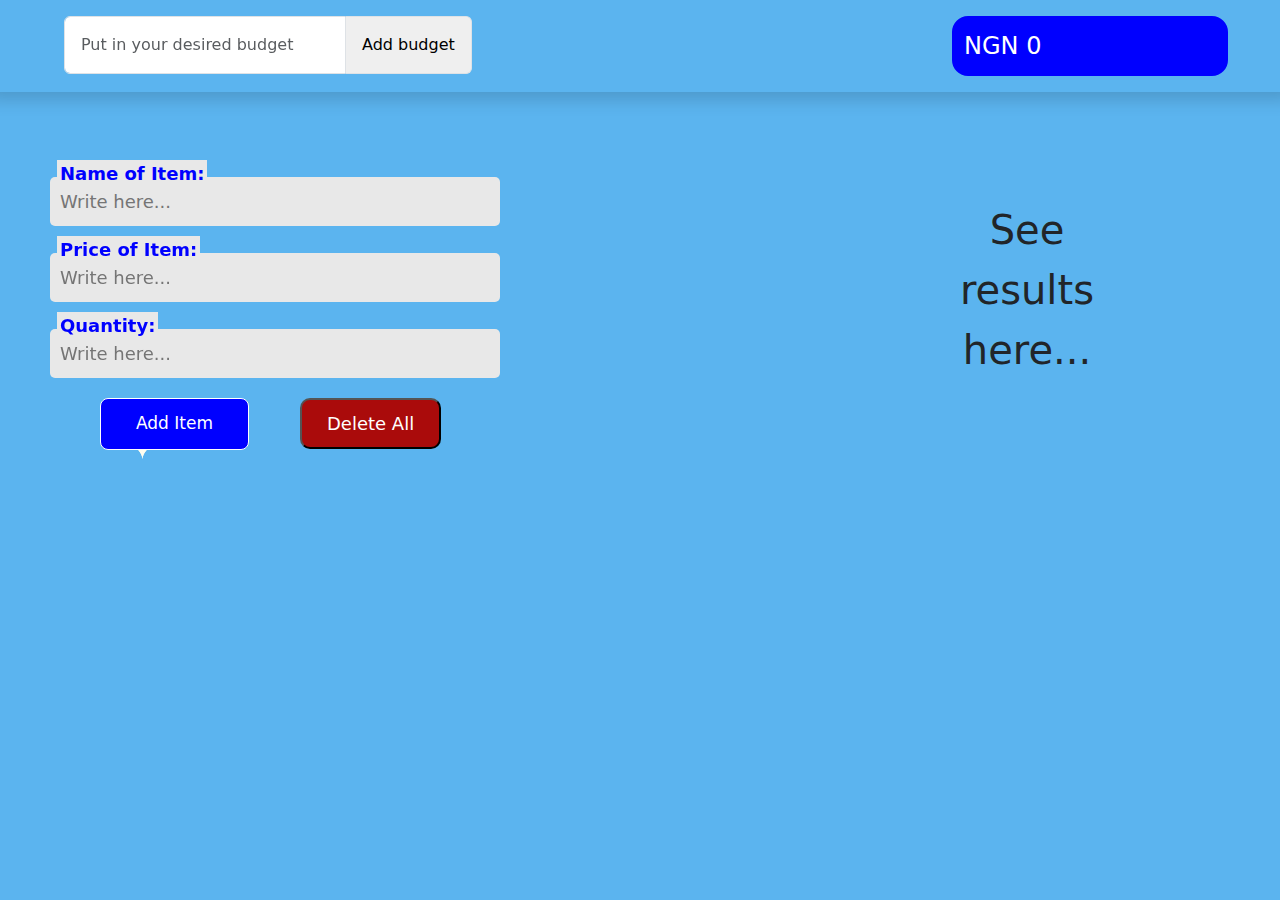
==== page.html @ 1e149d27 "Budget App" ====
<!DOCTYPE html>
<html lang="en">

<head>
    <meta charset="UTF-8">
    <meta name="viewport" content="width=device-width, initial-scale=1.0">
    <title>HomePage</title>
    <link href="https://cdn.jsdelivr.net/npm/bootstrap@5.3.3/dist/css/bootstrap.min.css" rel="stylesheet"
        integrity="sha384-QWTKZyjpPEjISv5WaRU9OFeRpok6YctnYmDr5pNlyT2bRjXh0JMhjY6hW+ALEwIH" crossorigin="anonymous">
    <link rel="stylesheet" href="page.css">
    <link rel="shortcut icon" href="download (1).png" type="image/x-icon">
    <link rel="stylesheet" href="https://cdnjs.cloudflare.com/ajax/libs/animate.css/4.1.1/animate.min.css" />
    <script defer src="https://cdn.jsdelivr.net/npm/bootstrap@5.3.3/dist/js/bootstrap.bundle.min.js"
        integrity="sha384-YvpcrYf0tY3lHB60NNkmXc5s9fDVZLESaAA55NDzOxhy9GkcIdslK1eN7N6jIeHz"
        crossorigin="anonymous"></script>
</head>

<body>
    <nav class=" fixed-top p-3 row shadow head">
        <div class="col-md-6">
            <div class="d-flex ms-5">
                <input type="number" placeholder="Put in your desired budget" id="inputBudget"
                    class="form-control rounded-end-0 w-50 p-3 shadow-none">
                <button onclick="addBudget()" class=" border-start-0 buttonMe rounded-end border p-3">Add
                    budget</button>
                </div>
                <div id="noBudgetYet"class="moreThan mt-2 border rounded-4 fs-4 text-center text-white bg-danger p-2">Input a Budget</div>
        </div>
        <div class="col-md-6 budget">
            <div id="showBudget" class="rounded-4 animate__animated animate__heartBeat animate__repeat animate__delay-2s">NGN 0
            </div>
        </div>
    </nav>

    <div class="house">
        <div class="right-side">
            <div class="coolinput">
                <label for="input" class="text"> Name of Item:</label>
                <input type="text" placeholder="Write here..." name="input" class="input" id="inputOne">
            </div>
            <div class="coolinput">
                <label for="input" class="text">Price of Item:</label>
                <input type="text" placeholder="Write here..." name="input" class="input" id="inputTwo">
            </div>
            <div class="coolinput">
                <label for="input" class="text">Quantity:</label>
                <input type="text" placeholder="Write here..." name="input" class="input" id="inputThree">
            </div>
            <!-- <input type="text" class="form-control" id="inputFour" placeholder="add your input"> -->
            <button onclick="submitItem()" class="addItem">
                Add Item
                <div class="star-1 mt-4">
                    <svg xmlns="http://www.w3.org/2000/svg" xml:space="preserve" version="1.1"
                        style="shape-rendering:geometricPrecision; text-rendering:geometricPrecision; image-rendering:optimizeQuality; fill-rule:evenodd; clip-rule:evenodd"
                        viewBox="0 0 784.11 815.53" xmlns:xlink="http://www.w3.org/1999/xlink">
                        <defs></defs>
                        <g id="Layer_x0020_1">
                            <metadata id="CorelCorpID_0Corel-Layer"></metadata>
                            <path class="fil0"
                                d="M392.05 0c-20.9,210.08 -184.06,378.41 -392.05,407.78 207.96,29.37 371.12,197.68 392.05,407.74 20.93,-210.06 184.09,-378.37 392.05,-407.74 -207.98,-29.38 -371.16,-197.69 -392.06,-407.78z">
                            </path>
                        </g>
                    </svg>
                </div>
                <div class="star-2">
                    <svg xmlns="http://www.w3.org/2000/svg" xml:space="preserve" version="1.1"
                        style="shape-rendering:geometricPrecision; text-rendering:geometricPrecision; image-rendering:optimizeQuality; fill-rule:evenodd; clip-rule:evenodd"
                        viewBox="0 0 784.11 815.53" xmlns:xlink="http://www.w3.org/1999/xlink">
                        <defs></defs>
                        <g id="Layer_x0020_1">
                            <metadata id="CorelCorpID_0Corel-Layer"></metadata>
                            <path class="fil0"
                                d="M392.05 0c-20.9,210.08 -184.06,378.41 -392.05,407.78 207.96,29.37 371.12,197.68 392.05,407.74 20.93,-210.06 184.09,-378.37 392.05,-407.74 -207.98,-29.38 -371.16,-197.69 -392.06,-407.78z">
                            </path>
                        </g>
                    </svg>
                </div>
                <div class="star-3">
                    <svg xmlns="http://www.w3.org/2000/svg" xml:space="preserve" version="1.1"
                        style="shape-rendering:geometricPrecision; text-rendering:geometricPrecision; image-rendering:optimizeQuality; fill-rule:evenodd; clip-rule:evenodd"
                        viewBox="0 0 784.11 815.53" xmlns:xlink="http://www.w3.org/1999/xlink">
                        <defs></defs>
                        <g id="Layer_x0020_1">
                            <metadata id="CorelCorpID_0Corel-Layer"></metadata>
                            <path class="fil0"
                                d="M392.05 0c-20.9,210.08 -184.06,378.41 -392.05,407.78 207.96,29.37 371.12,197.68 392.05,407.74 20.93,-210.06 184.09,-378.37 392.05,-407.74 -207.98,-29.38 -371.16,-197.69 -392.06,-407.78z">
                            </path>
                        </g>
                    </svg>
                </div>
                <div class="star-4">
                    <svg xmlns="http://www.w3.org/2000/svg" xml:space="preserve" version="1.1"
                        style="shape-rendering:geometricPrecision; text-rendering:geometricPrecision; image-rendering:optimizeQuality; fill-rule:evenodd; clip-rule:evenodd"
                        viewBox="0 0 784.11 815.53" xmlns:xlink="http://www.w3.org/1999/xlink">
                        <defs></defs>
                        <g id="Layer_x0020_1">
                            <metadata id="CorelCorpID_0Corel-Layer"></metadata>
                            <path class="fil0"
                                d="M392.05 0c-20.9,210.08 -184.06,378.41 -392.05,407.78 207.96,29.37 371.12,197.68 392.05,407.74 20.93,-210.06 184.09,-378.37 392.05,-407.74 -207.98,-29.38 -371.16,-197.69 -392.06,-407.78z">
                            </path>
                        </g>
                    </svg>
                </div>
                <div class="star-5">
                    <svg xmlns="http://www.w3.org/2000/svg" xml:space="preserve" version="1.1"
                        style="shape-rendering:geometricPrecision; text-rendering:geometricPrecision; image-rendering:optimizeQuality; fill-rule:evenodd; clip-rule:evenodd"
                        viewBox="0 0 784.11 815.53" xmlns:xlink="http://www.w3.org/1999/xlink">
                        <defs></defs>
                        <g id="Layer_x0020_1">
                            <metadata id="CorelCorpID_0Corel-Layer"></metadata>
                            <path class="fil0"
                                d="M392.05 0c-20.9,210.08 -184.06,378.41 -392.05,407.78 207.96,29.37 371.12,197.68 392.05,407.74 20.93,-210.06 184.09,-378.37 392.05,-407.74 -207.98,-29.38 -371.16,-197.69 -392.06,-407.78z">
                            </path>
                        </g>
                    </svg>
                </div>
                <div class="star-6">
                    <svg xmlns="http://www.w3.org/2000/svg" xml:space="preserve" version="1.1"
                        style="shape-rendering:geometricPrecision; text-rendering:geometricPrecision; image-rendering:optimizeQuality; fill-rule:evenodd; clip-rule:evenodd"
                        viewBox="0 0 784.11 815.53" xmlns:xlink="http://www.w3.org/1999/xlink">
                        <defs></defs>
                        <g id="Layer_x0020_1">
                            <metadata id="CorelCorpID_0Corel-Layer"></metadata>
                            <path class="fil0"
                                d="M392.05 0c-20.9,210.08 -184.06,378.41 -392.05,407.78 207.96,29.37 371.12,197.68 392.05,407.74 20.93,-210.06 184.09,-378.37 392.05,-407.74 -207.98,-29.38 -371.16,-197.69 -392.06,-407.78z">
                            </path>
                        </g>
                    </svg>
                </div>
            </button>
            <div id="noItemYet" class="mt-5 border rounded-4 text-center text-white bg-danger p-2">Please Add an Item</div>
            <div id="moreThanBudget" class="moreThan mt-5 border rounded-4 text-center text-white bg-danger p-2">That amount is more than your budget</div>
        </div>
        <div>
            <div id="showMe">
            
                <div class="fs-1 seeresult">
                    See results here...
                </div>
            </div>

        </div>
    </div>


    <!-- modal -->
    <div class="modal fade" id="exampleModal1" tabindex="-1" aria-labelledby="exampleModalLabel" aria-hidden="true">
        <div class="modal-dialog">
            <div class="modal-content">
                <div class="modal-header">
                    <h1 class="modal-title fs-5" id="exampleModalLabel">Edit Any Item</h1>
                    <button type="button" class="btn-close" data-bs-dismiss="modal" aria-label="Close"></button>
                </div>
                <div class="modal-body">
                    <input type="text" class="form-control-lg border-none  mb-3 mx-2 w-100"
                        placeholder="Enter your new item" id="inputNew1" autofocus>
                    <input type="number" class="form-control-lg border-none  mb-3 mx-2 w-100"
                        placeholder="Enter your new price" id="inputNew2" autofocus>
                    <input type="number" class="form-control-lg border-none  mb-3 mx-2 w-100"
                        placeholder="Enter your new quantity" id="inputNew3" autofocus>

                </div>
                <div class="modal-footer">
                    <button type="button" class="btn btn-secondary " data-bs-dismiss="modal">Close</button>
                    <button type="button" class="btn btn-primary " data-bs-dismiss="modal" onclick="editAnyItem()">Save
                        changes</button>
                </div>
            </div>
        </div>
    </div>


    <button class="mt-5 deleteMe" onclick="deleteAll()" id="deleteall">Delete All</button>
    <script src="page.js"></script>
</body>

</html>
---- page.css ----
* {
  box-sizing: border-box;
  padding: auto;
  margin: 0;
}
table {
  border-collapse: collapse;
}
th,
td,
tr {
  border: 2px solid blue;
  padding: 10px;
  color: white;
}
.head{
    z-index: 1000;
}
 body{
    background-color:rgb(91, 180, 239);
 }
#showMe {
  text-align: -webkit-center !important;
  position: absolute;
  left: 600px;
  top: 150px;
  z-index: 100;
  
}
.coolinput {
  display: flex;
  margin: auto;
  gap: none;
  flex-direction: column;
  width: 450px;
  position: static;
  /* max-width: 240px; */
}

.coolinput label.text {
  font-size: 18px;
  color:blue;
  font-weight: 700;
  position: relative;
  top: 0.6rem;
  margin: 0 0 0 7px;
  padding: 0 3px;
  background: #e8e8e8;
  width: fit-content;
}

.coolinput input[type="text"].input {
  padding: 11px 10px;
  font-size: 18px;
  border: 2px ;
  border-radius: 5px;
  background: #e8e8e8;
}

.coolinput input[type="text"].input:focus {
  outline: none;
}
#moreThanBudget ,#noItemYet, #noBudgetYet{
  display: none;
}
.house {
  display: flex;
  justify-content: space-between;
  padding: 50px;

  margin-top: 100px;
}
.right-side{
    position: fixed;
    left:50px ;
}
.navbar {
  position: fixed;
  top: 0;
  padding: 20px;
  width: 100%;
}
.budget {
  width: 300px;
  margin-left: 300px;
}
#showBudget {
  border: 2px solid blue;
  background-color: blue;
  color: white;
  padding: 10px;
  font-size: 24px;
}
/* button */
.addItem {
    position: relative;
    left: 50px;
    margin-top: 20px;
    padding: 12px 35px;
    background:blue;
    font-size: 17px;
    font-weight: 500;
    color: white;
    border: 1px solid white;
    border-radius: 8px;
    box-shadow: 0 0 0 #de0d0d8c;
    transition: all 0.3s ease-in-out;
    cursor: pointer;
}

.star-1 {
  position: absolute;
  top: 20%;
  left: 20%;
  width: 25px;
  height: auto;
  filter: drop-shadow(0 0 0 #fffdef);
  z-index: -5;
  transition: all 1s cubic-bezier(0.05, 0.83, 0.43, 0.96);
}

.star-2 {
  position: absolute;
  top: 45%;
  left: 45%;
  width: 15px;
  height: auto;
  filter: drop-shadow(0 0 0 #fffdef);
  z-index: -5;
  transition: all 1s cubic-bezier(0, 0.4, 0, 1.01);
}

.star-3 {
  position: absolute;
  top: 40%;
  left: 140%;
  width: 5px;
  height: auto;
  filter: drop-shadow(0 0 0 #fffdef);
  z-index: -5;
  transition: all 1s cubic-bezier(0, 0.4, 0, 1.01);
}

.star-4 {
  position: absolute;
  top: 20%;
  left: 40%;
  width: 8px;
  height: auto;
  filter: drop-shadow(0 0 0 #fffdef);
  z-index: -5;
  transition: all 0.8s cubic-bezier(0, 0.4, 0, 1.01);
}

.star-5 {
  position: absolute;
  top: 25%;
  left: 45%;
  width: 15px;
  height: auto;
  filter: drop-shadow(0 0 0 #fffdef);
  z-index: -5;
  transition: all 0.6s cubic-bezier(0, 0.4, 0, 1.01);
}

.star-6 {
  position: absolute;
  top: 5%;
  left: 50%;
  width: 5px;
  height: auto;
  filter: drop-shadow(0 0 0 #fffdef);
  z-index: -5;
  transition: all 0.8s ease;
}

button:hover {
  background: rgb(1, 1, 40);
  color: #fcfafa;
  box-shadow: 0 0 25px #fec1958c;
}

button:hover .star-1 {
  position: absolute;
  top: -80%;
  left: -30%;
  width: 25px;
  height: auto;
  filter: drop-shadow(0 0 10px #fffdef);
  z-index: 2;
}

button:hover .star-2 {
  position: absolute;
  top: -25%;
  left: 10%;
  width: 15px;
  height: auto;
  filter: drop-shadow(0 0 10px #fffdef);
  z-index: 2;
}

button:hover .star-3 {
  position: absolute;
  top: 55%;
  left: 25%;
  width: 5px;
  height: auto;
  filter: drop-shadow(0 0 10px #fffdef);
  z-index: 2;
}

button:hover .star-4 {
  position: absolute;
  top: 30%;
  left: 80%;
  width: 8px;
  height: auto;
  filter: drop-shadow(0 0 10px #fffdef);
  z-index: 2;
}

button:hover .star-5 {
  position: absolute;
  top: 25%;
  left: 115%;
  width: 15px;
  height: auto;
  filter: drop-shadow(0 0 10px #fffdef);
  z-index: 2;
}

button:hover .star-6 {
  position: absolute;
  top: 5%;
  left: 60%;
  width: 5px;
  height: auto;
  filter: drop-shadow(0 0 10px #fffdef);
  z-index: 2;
}

.fil0 {
  fill: #fffdef;
}
.deleteMe{
    position: fixed;
    left: 300px;
    top: 350px;
    font-weight: 800px;
    font-size:18px ;
    padding: 10px 25px;
    border-radius: 10px;
    color: white;
    background-color: rgb(170, 11, 11);
}
.seeresult{
    position: absolute;
    left: 360px;
    top: 50px;
}
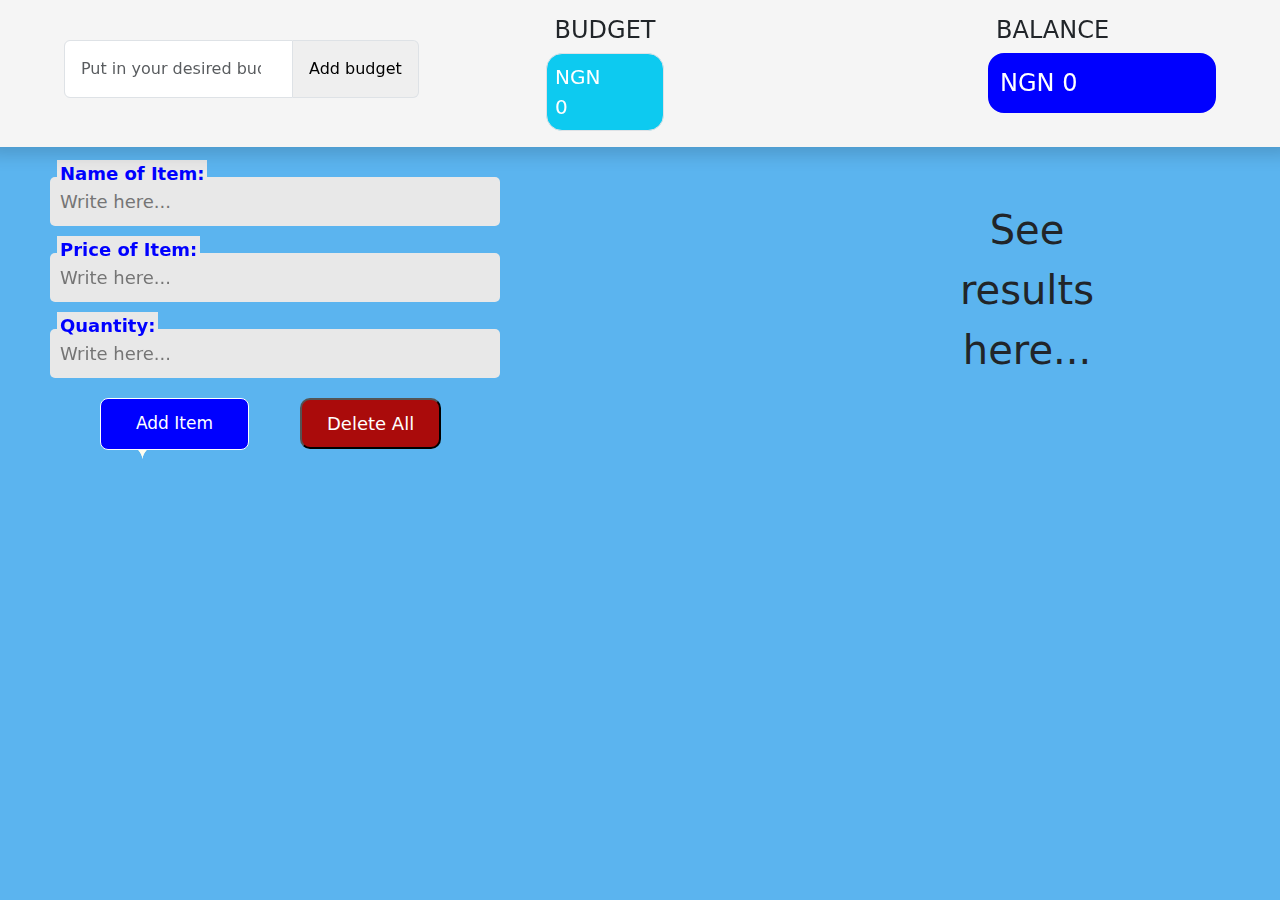
==== commit 98150fe5: "commit" ====
--- a/page.html
+++ b/page.html
@@ -4,7 +4,7 @@
 <head>
     <meta charset="UTF-8">
     <meta name="viewport" content="width=device-width, initial-scale=1.0">
-    <title>HomePage</title>
+    <title>Budget App Homepage</title>
     <link href="https://cdn.jsdelivr.net/npm/bootstrap@5.3.3/dist/css/bootstrap.min.css" rel="stylesheet"
         integrity="sha384-QWTKZyjpPEjISv5WaRU9OFeRpok6YctnYmDr5pNlyT2bRjXh0JMhjY6hW+ALEwIH" crossorigin="anonymous">
     <link rel="stylesheet" href="page.css">
@@ -13,21 +13,28 @@
     <script defer src="https://cdn.jsdelivr.net/npm/bootstrap@5.3.3/dist/js/bootstrap.bundle.min.js"
         integrity="sha384-YvpcrYf0tY3lHB60NNkmXc5s9fDVZLESaAA55NDzOxhy9GkcIdslK1eN7N6jIeHz"
         crossorigin="anonymous"></script>
+        <link rel="shortcut icon" href="image/icons8-budget-48.png" type="image/x-icon">
 </head>
 
-<body>
-    <nav class=" fixed-top p-3 row shadow head">
-        <div class="col-md-6">
-            <div class="d-flex ms-5">
+<body onload="loading()">
+    <nav class="head fixed-top p-3 row shadow ">
+        <div class="col-5">
+            <div class="d-flex ms-5 mt-4">
                 <input type="number" placeholder="Put in your desired budget" id="inputBudget"
                     class="form-control rounded-end-0 w-50 p-3 shadow-none">
                 <button onclick="addBudget()" class=" border-start-0 buttonMe rounded-end border p-3">Add
                     budget</button>
                 </div>
-                <div id="noBudgetYet"class="moreThan mt-2 border rounded-4 fs-4 text-center text-white bg-danger p-2">Input a Budget</div>
+                <div id="noBudgetYet"class="moreThan mt-2 border rounded-4 fs-5 text-center text-white bg-danger ">Input a Budget</div>
         </div>
-        <div class="col-md-6 budget">
-            <div id="showBudget" class="rounded-4 animate__animated animate__heartBeat animate__repeat animate__delay-2s">NGN 0
+        <div class="col">
+            <h4 class="text-center">BUDGET</h4>
+            <div id="budget" class="text-white border p-2 bg-info fs-5 rounded-4 pe-5">NGN 0</div>
+        </div>
+        
+        <div class="col-2 budget">
+            <h4 class="ms-2">BALANCE</h4>
+            <div id="showBudget" class="rounded-4 animate__animated animate__heartBeat animate__repeat animate__delay-2s me-5">NGN 0
             </div>
         </div>
     </nav>
--- a/page.css
+++ b/page.css
@@ -6,9 +6,7 @@
 table {
   border-collapse: collapse;
 }
-th,
-td,
-tr {
+th,td,tr {
   border: 2px solid blue;
   padding: 10px;
   color: white;
@@ -19,12 +17,15 @@
  body{
     background-color:rgb(91, 180, 239);
  }
+ .head{
+    background-color: whitesmoke;
+ }
 #showMe {
   text-align: -webkit-center !important;
   position: absolute;
   left: 600px;
   top: 150px;
-  z-index: 100;
+  
   
 }
 .coolinput {
